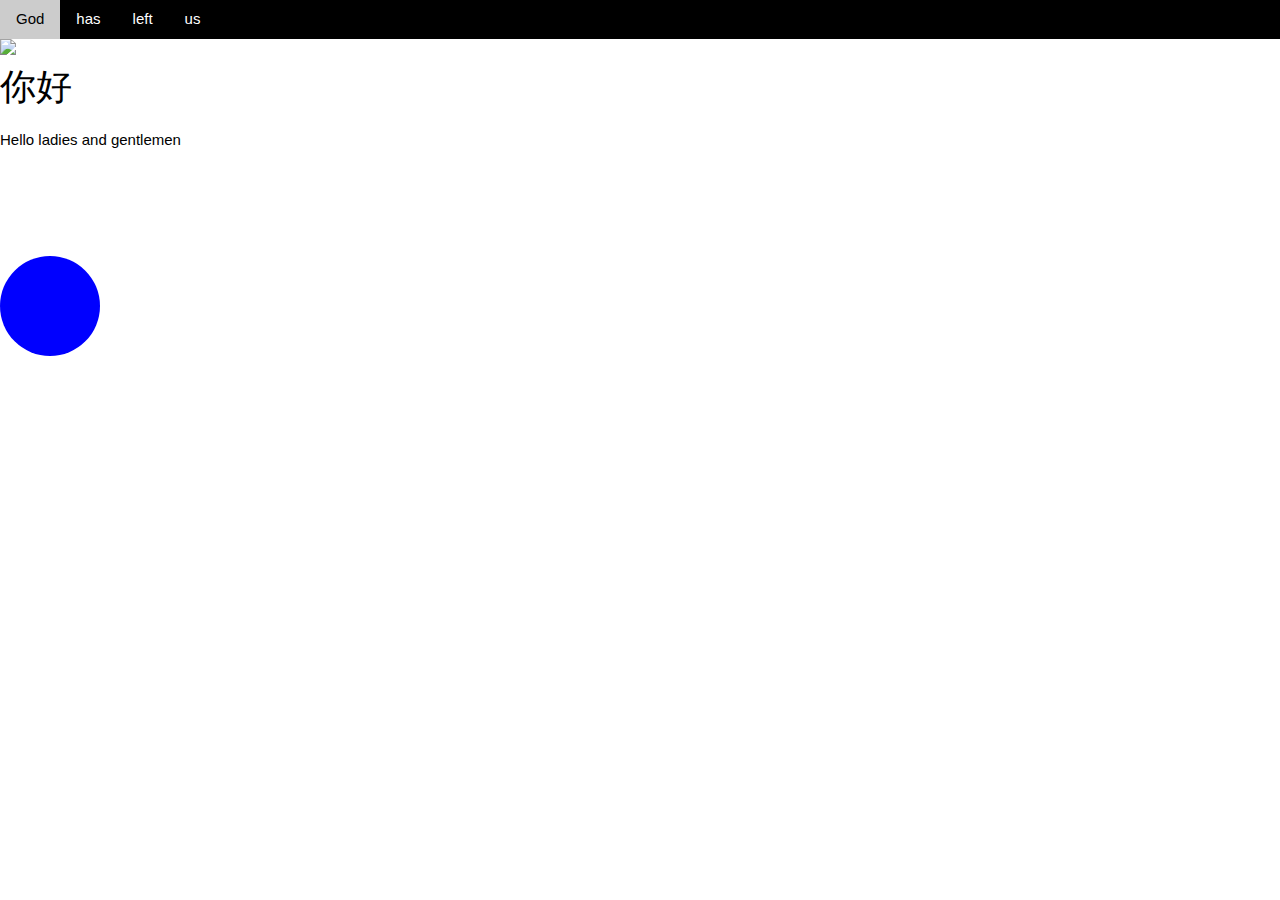
==== index.html @ 076ed619 "Initial commit" ====
<!DOCTYPE html>
<html lang="en">
    <head>
        <meta charset="UTF-8">
        <meta name="viewport" content=""width=device-width, intitial-scale="1.0">
        <meta http-equiv="X-UA-Compatible" content="ie=edge">
        <link rel="stylesheet"  href="w3.css"/>
        <title>test</title>
       
    </head> 
    <body>
         


      
         <nav class="w3-bar w3-black">
            <a href="sub index 1" class="w3-button w3-bar-item">God</a>
            <a href="subIndex2.html" class="w3-button w3-bar-item">has</a>
            <a href="#my" class="w3-button w3-bar-item">left</a>
            <a href="#god" class="w3-button w3-bar-item">us</a>
          </nav>
          <section>
            <img class="mySlides" src="https://images.unsplash.com/photo-1503023345310-bd7c1de61c7d?ixlib=rb-4.0.3&ixid=MnwxMjA3fDB8MHxzZWFyY2h8Mnx8aHVtYW58ZW58MHx8MHx8&w=1000&q=80" style="width:50%">
            <img class="mySlides" src="https://wallpaperaccess.com/full/109672.jpg" style="width:100%">
            <img class="mySlides" src="https://images.alphacoders.com/106/thumb-1920-1061218.png" style="width:100%">
          </section>
        <script>
// Automatic Slideshow - change image every 3 seconds
var myIndex = 0;
carousel();

function carousel() {
  var i;
  var x = document.getElementsByClassName("mySlides");
  for (i = 0; i < x.length; i++) {
    x[i].style.display = "none";
  }
  myIndex++;
  if (myIndex > x.length) {myIndex = 1}
  x[myIndex-1].style.display = "block";
  setTimeout(carousel, 3000);
}
</script>
        
        <h1>你好</h1>
         <p> Hello ladies and gentlemen </p>
         <div class ="main-content"></div>
       <div class="rectangle"></div>
        </div>
       
    </body>
</html>
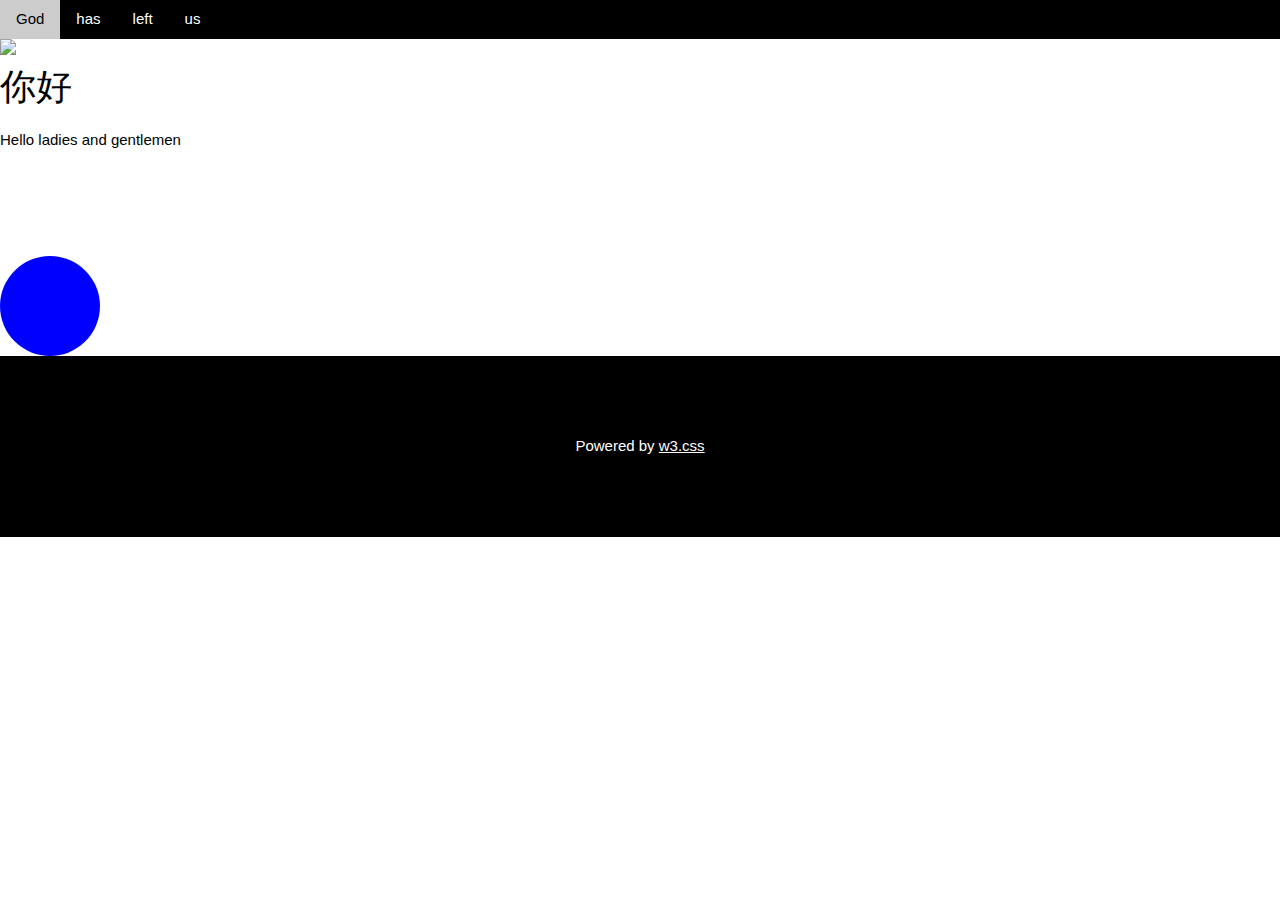
==== commit 6baf352c: "Update index.html" ====
--- a/index.html
+++ b/index.html
@@ -20,7 +20,7 @@
             <a href="#god" class="w3-button w3-bar-item">us</a>
           </nav>
           <section>
-            <img class="mySlides" src="https://images.unsplash.com/photo-1503023345310-bd7c1de61c7d?ixlib=rb-4.0.3&ixid=MnwxMjA3fDB8MHxzZWFyY2h8Mnx8aHVtYW58ZW58MHx8MHx8&w=1000&q=80" style="width:50%">
+            <img class="mySlides" src="https://c1.wallpaperflare.com/preview/93/848/906/59689187d2890.jpg" style="width:100%">
             <img class="mySlides" src="https://wallpaperaccess.com/full/109672.jpg" style="width:100%">
             <img class="mySlides" src="https://images.alphacoders.com/106/thumb-1920-1061218.png" style="width:100%">
           </section>
@@ -47,6 +47,15 @@
          <div class ="main-content"></div>
        <div class="rectangle"></div>
         </div>
-       
+       <footer class="w3-container w3-padding-64 w3-center w3-black w3-xlarge">
+  <a href="#"><i class="fa fa-facebook-official"></i></a>
+  <a href="#"><i class="fa fa-pinterest-p"></i></a>
+  <a href="#"><i class="fa fa-twitter"></i></a>
+  <a href="#"><i class="fa fa-flickr"></i></a>
+  <a href="#"><i class="fa fa-linkedin"></i></a>
+  <p class="w3-medium">
+    Powered by <a href="https://www.w3schools.com/w3css/default.asp" target="_blank">w3.css</a>
+  </p>
+</footer>
     </body>
 </html>
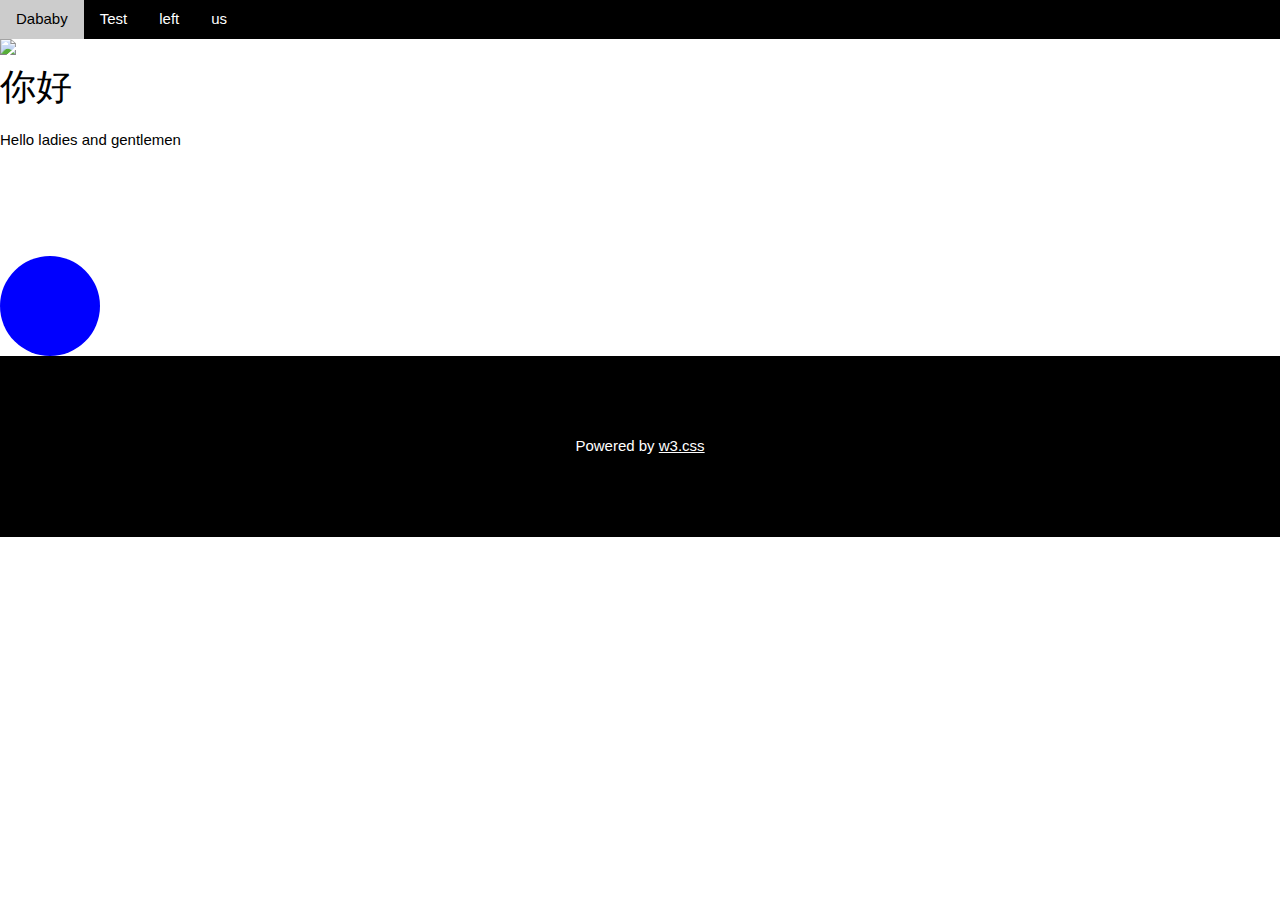
==== commit 15866ff7: "Update index.html" ====
--- a/index.html
+++ b/index.html
@@ -9,13 +9,10 @@
        
     </head> 
     <body>
-         
-
-
-      
+        
          <nav class="w3-bar w3-black">
-            <a href="sub index 1" class="w3-button w3-bar-item">God</a>
-            <a href="subIndex2.html" class="w3-button w3-bar-item">has</a>
+            <a href="sub index 1" class="w3-button w3-bar-item">Dababy</a>
+            <a href="subIndex2.html" class="w3-button w3-bar-item">Test</a>
             <a href="#my" class="w3-button w3-bar-item">left</a>
             <a href="#god" class="w3-button w3-bar-item">us</a>
           </nav>
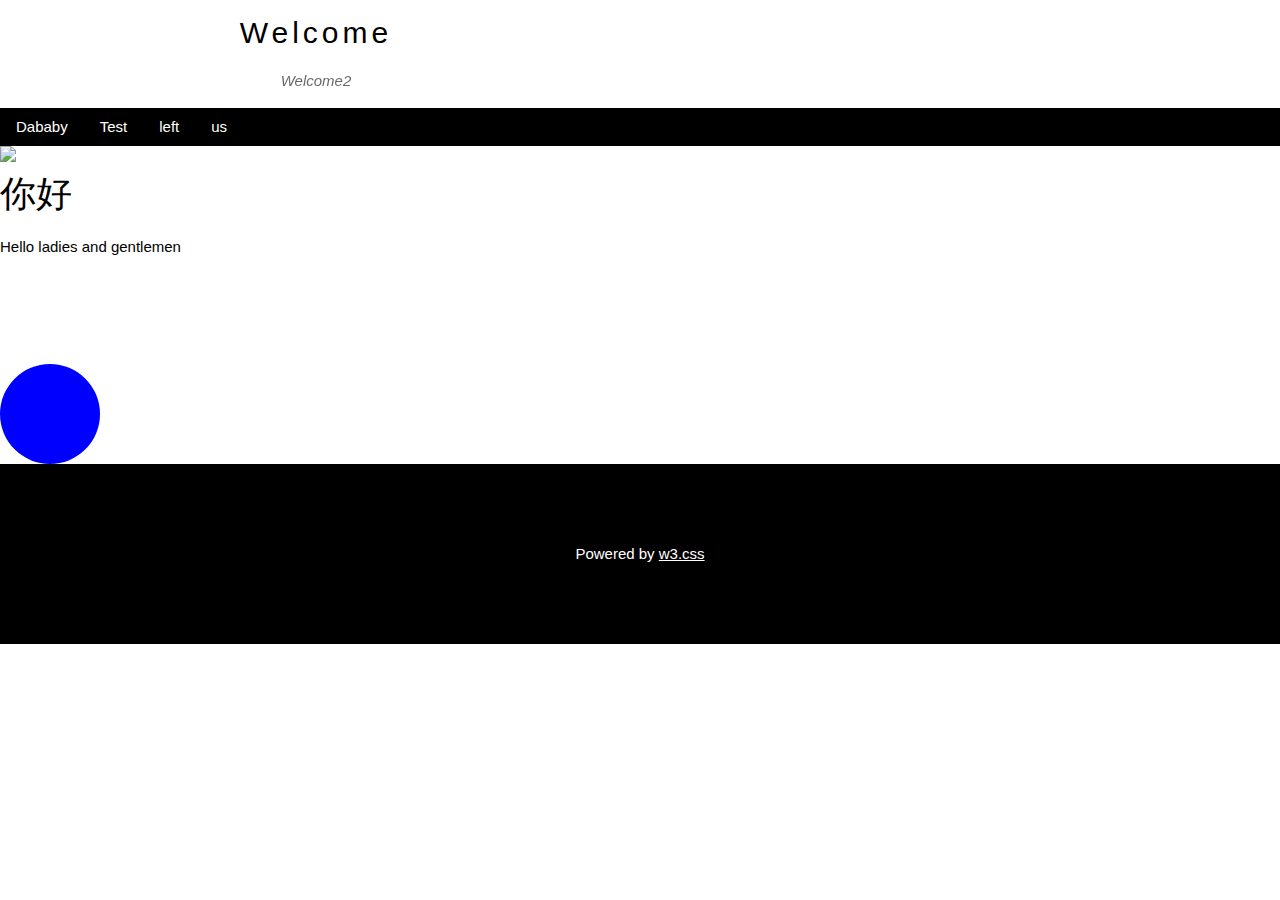
==== commit 8e118117: "Update index.html" ====
--- a/index.html
+++ b/index.html
@@ -9,7 +9,10 @@
        
     </head> 
     <body>
-        
+        <section class="w3-container w3-center" style="max-width:600px">
+        <h2 class="w3-wide">Welcome</h2>
+        <p class="w3-opacity"><i>Welcome2</i></p>
+      </section>
          <nav class="w3-bar w3-black">
             <a href="sub index 1" class="w3-button w3-bar-item">Dababy</a>
             <a href="subIndex2.html" class="w3-button w3-bar-item">Test</a>
